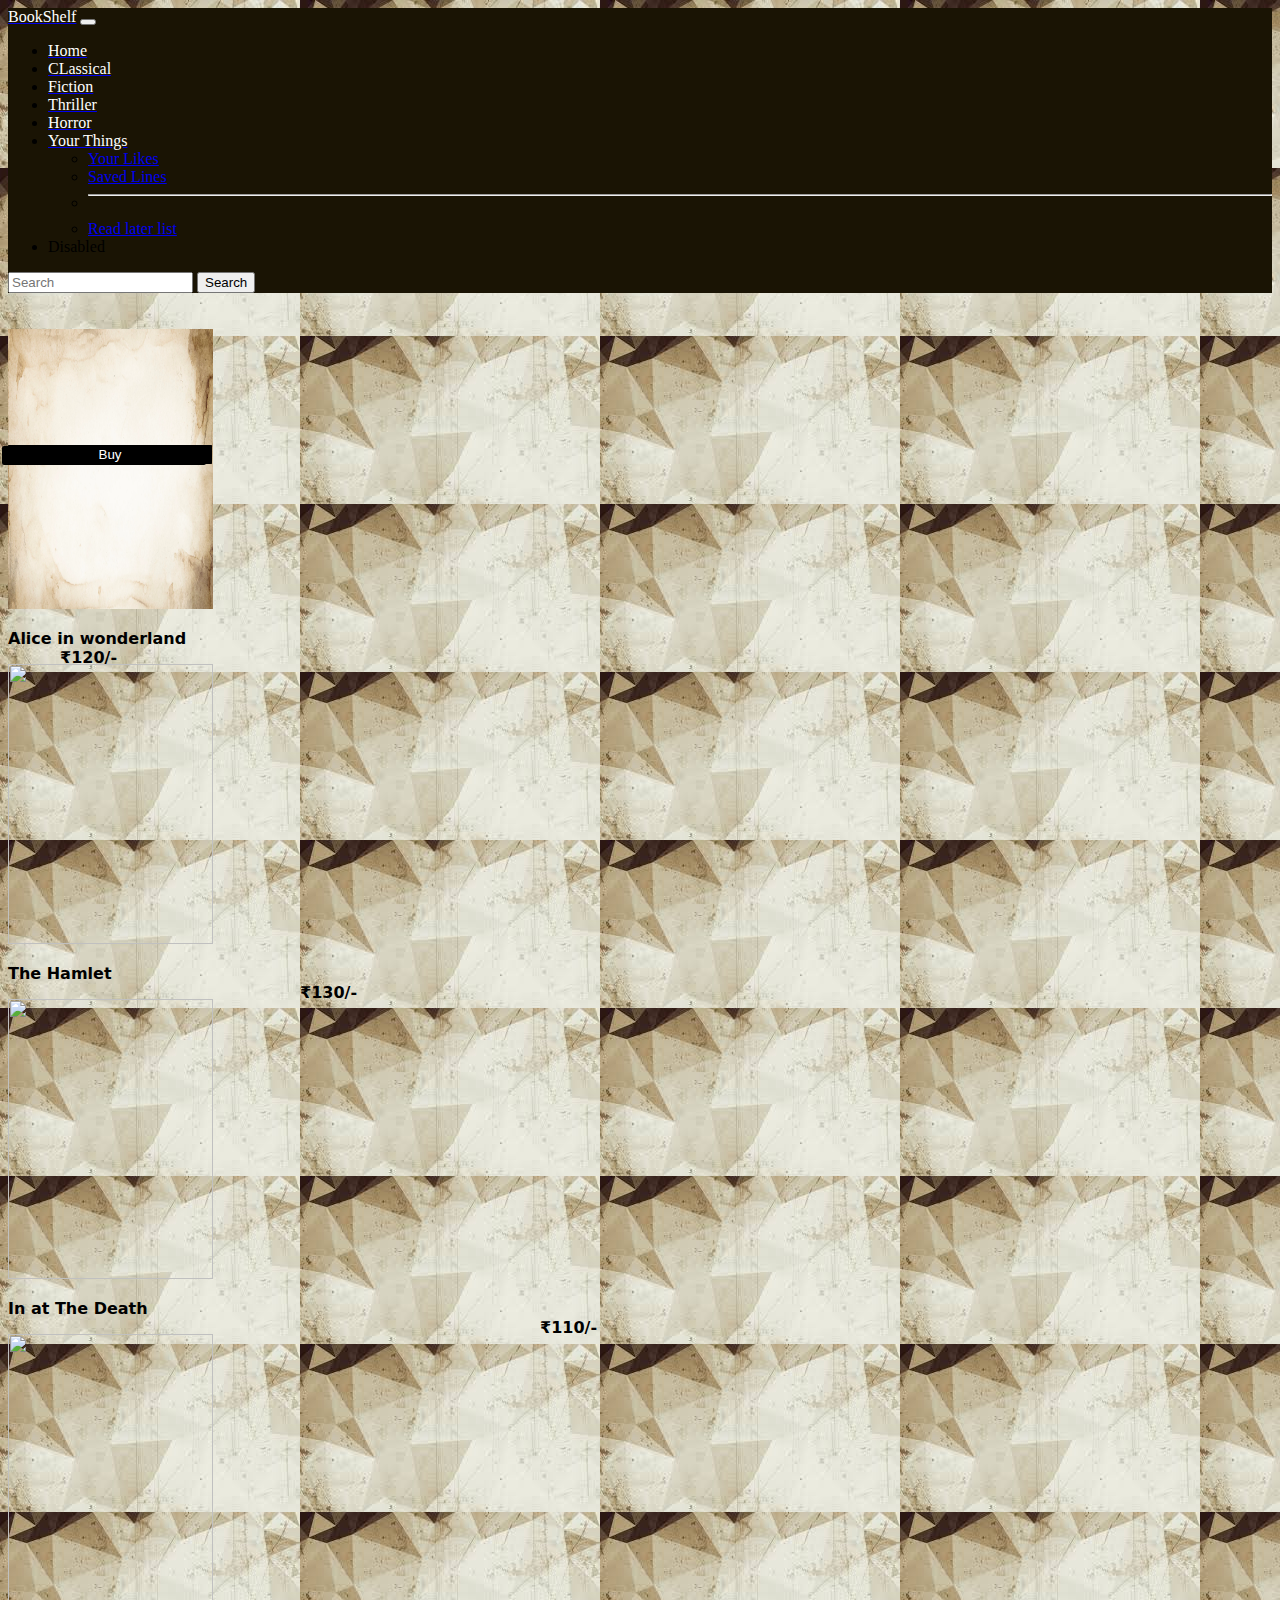
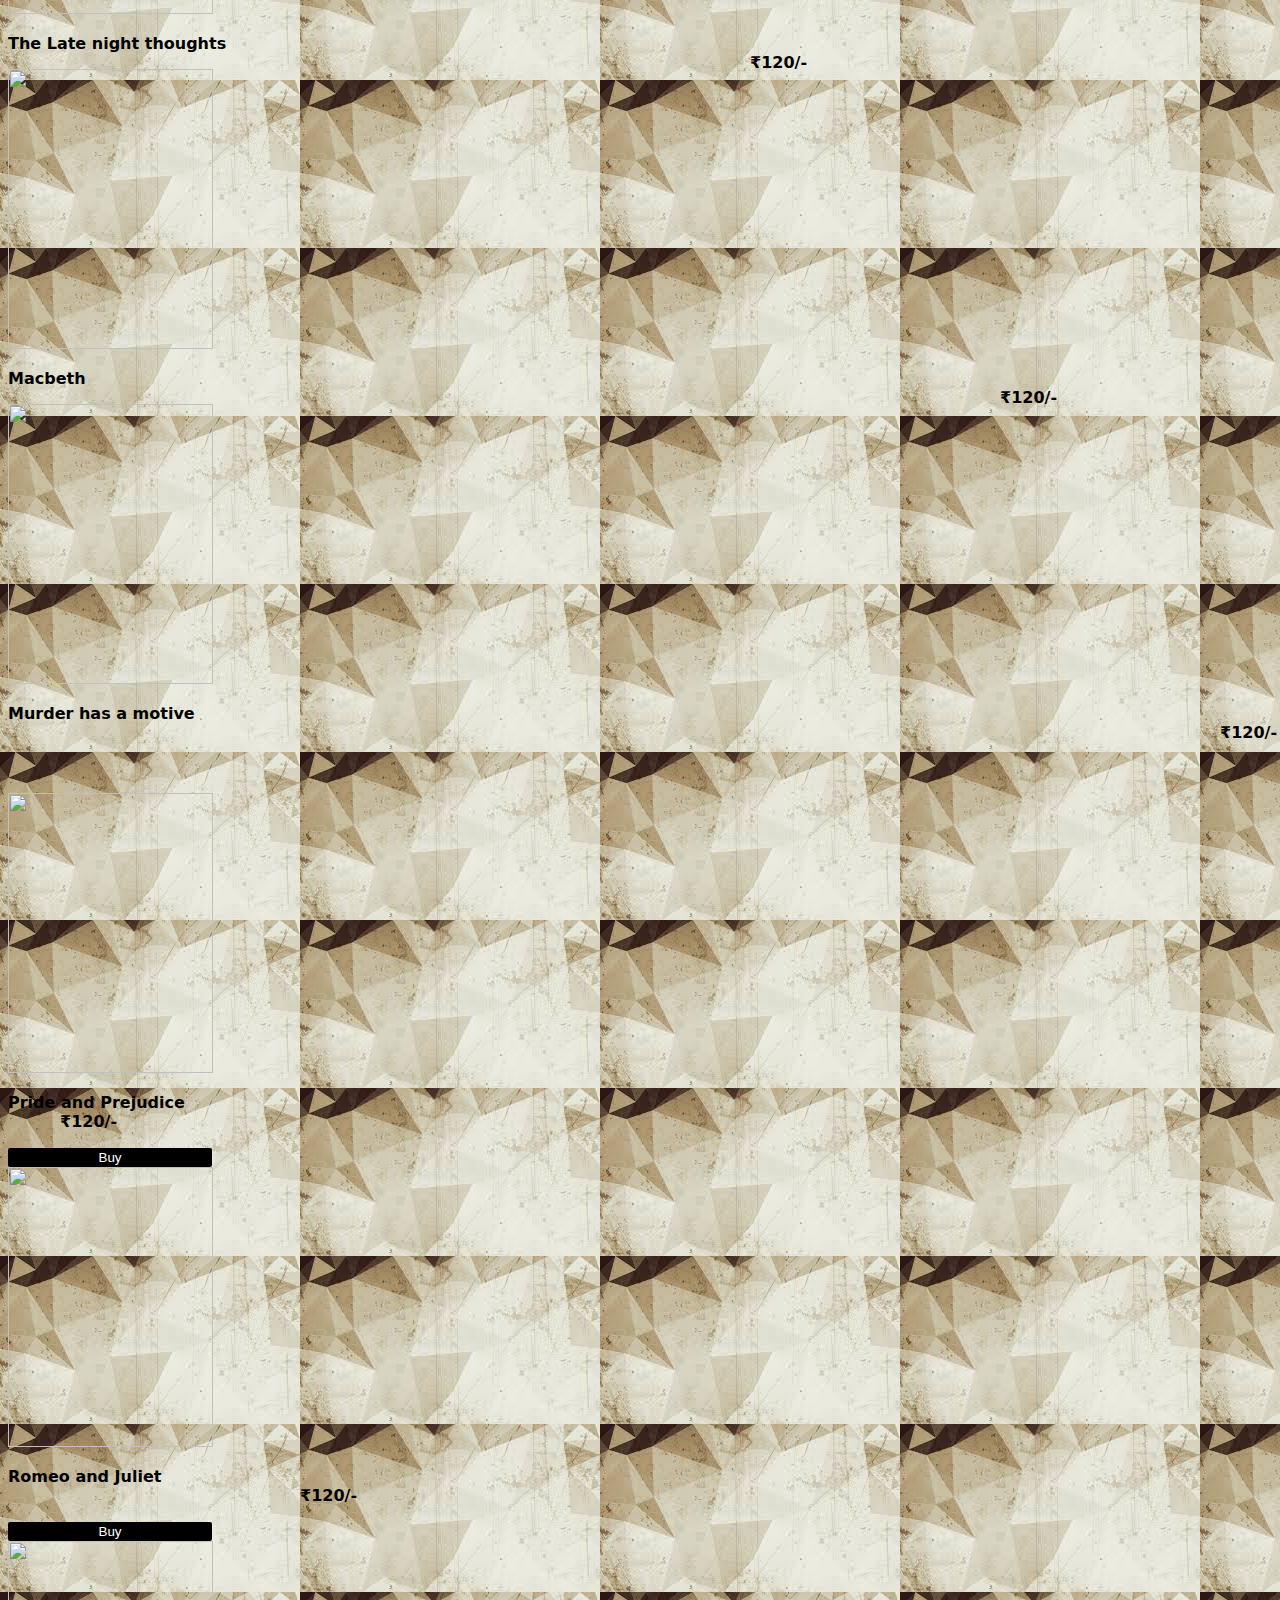
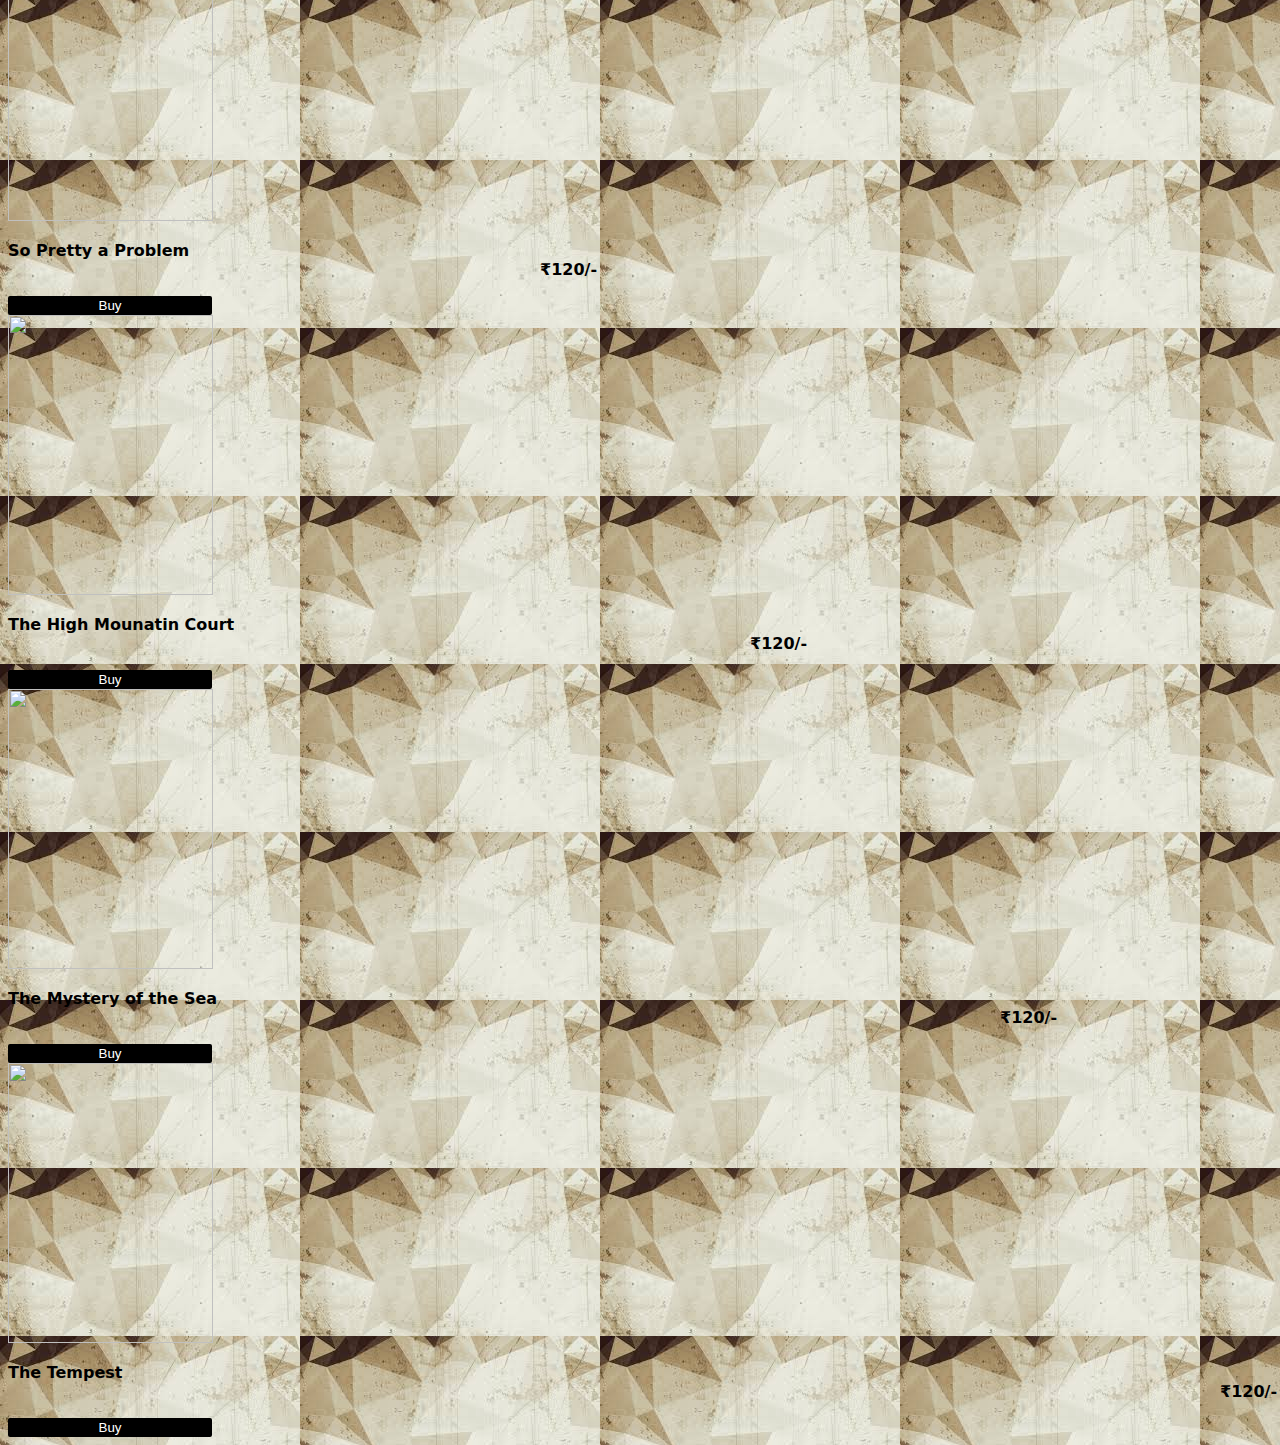
==== classical.html @ 40946846 "Update classical.html" ====
<!-- 
     <!DOCTYPE html>
     <html lang="en">
     <head>
        <meta charset="UTF-8">
        <meta http-equiv="X-UA-Compatible" content="IE=edge">
        <meta name="viewport" content="width=device-width, initial-scale=1.0">
        <title>Document</title>
        <link rel="stylesheet" href="style.css">
     </head>
     <body>
      
     </body>
     </html> -->


     <!DOCTYPE html>
     <html lang="en">
     <head>
         <meta charset="UTF-8">
         <meta http-equiv="X-UA-Compatible" content="IE=edge">
         <meta name="viewport" content="width=device-width, initial-scale=1.0">
         <title>Classical</title>
         <link href="https://cdn.jsdelivr.net/npm/bootstrap@5.2.0-beta1/dist/css/bootstrap.min.css" rel="stylesheet" integrity="sha384-0evHe/X+R7YkIZDRvuzKMRqM+OrBnVFBL6DOitfPri4tjfHxaWutUpFmBp4vmVor" crossorigin="anonymous">
         <script src="https://cdn.jsdelivr.net/npm/bootstrap@5.2.0-beta1/dist/js/bootstrap.bundle.min.js" integrity="sha384-pprn3073KE6tl6bjs2QrFaJGz5/SUsLqktiwsUTF55Jfv3qYSDhgCecCxMW52nD2" crossorigin="anonymous"></script>
         <link rel="stylesheet" href="paint1.css">
         <style>
             body{
                 background-image: url("vintage1.jpg");
             }
             .container
             {
                 margin: 0;
                 position: absolute;
                 top: 190px;
             }

             .cont 
             {
              background-color: rgb(26, 20, 4);
             }
             
     .narnia
     {
     
       height: 280px;
       width: 205px;
      
     
     }
     
     .image1
     {
       height: 280px;
       width: 205px;
      
     }
     
     .image2
     {
      height: 280px;
       width: 205px;
     }
     
     .image3,.image4,.image5,.image6,.image7
     {
       height: 280px;
       width: 205px;
       text-align: center;
     }
     
     /* .btn1:hover
     {
      background-color: rgb(68, 139, 115);
     } */
     
         </style>
     </head>
     <body>
         
         
         <nav class="navbar navbar-expand-lg bg-primary-light cont">
             <div class="container-fluid">
               <a class="navbar-brand" href="Index.html"><span style="color:rgb(255, 255, 255)">BookShelf</span></a>
               <button class="navbar-toggler" type="button" data-bs-toggle="collapse" data-bs-target="#navbarSupportedContent" aria-controls="navbarSupportedContent" aria-expanded="false" aria-label="Toggle navigation">
                 <span class="navbar-toggler-icon"></span>
               </button>
               <div class="collapse navbar-collapse" id="navbarSupportedContent">
                 <ul class="navbar-nav me-auto mb-2 mb-lg-0">
                   <li class="nav-item">
                     <a class="nav-link active" aria-current="page" href="Index.html"><span style="color:rgb(255, 255, 255)">Home</span></a>
                   </li>
                   <li class="nav-item">
                     <a class="nav-link" href="#"><span style="color:rgb(255, 255, 255)">CLassical</span></a>
                   </li>
                   <li class="nav-item">
                     <a class="nav-link" href="Fiction.html"><span style="color:rgb(255, 255, 255)">Fiction</span></a>
                   </li>
                   <li class="nav-item">
                     <a class="nav-link" href="thriller.html"><span style="color:rgb(255, 255, 255)">Thriller</span></a>
                   </li>
                   <li class="nav-item">
                     <a class="nav-link" href="Horror.html"><span style="color:rgb(255, 255, 255)">Horror</span></a>
                   </li>
     
                
                    
                   <li class="nav-item dropdown">
                     <a class="nav-link dropdown-toggle" href="#" id="navbarDropdown" role="button" data-bs-toggle="dropdown" aria-expanded="false"><span style="color:rgb(255, 255, 255)">Your Things</span>
                       
                     </a>
                     <ul class="dropdown-menu" aria-labelledby="navbarDropdown">
                       <li><a class="dropdown-item" href="#">Your Likes <i class="bi bi-heart"></i></a></li>
                       <li><a class="dropdown-item" href="#">Saved Lines <i class="bi bi-bookmark-fill"></i></a></li>
                       <li><hr class="dropdown-divider"></li>
                       <li><a class="dropdown-item" href="#">Read later list</a></li>
                     </ul>
                   </li>
                   <li class="nav-item">
                     <a class="nav-link disabled">Disabled</a>
                   </li>
                 </ul>
                 <form class="d-flex" role="search">
                   <input class="form-control me-2" type="search" placeholder="Search" aria-label="Search">
                   <button class="btn btn-outline-dark" type="submit">Search</button>
                 </form>
               </div>
             </div>
           </nav>
           <br>
           <br>
           
     
                 
           
     
     
           
             
               <div class="row">
               <div class="col-6  a col-md-3 col-lg-2 last ">
                 <a href="D:\Web Development\Book Store\Classical Tails\Alice in Wonderland\alice in wonderland.html"><img src="vintage.jpg" alt="" class="narnia"></a>
                 <p class="sentance1">Alice in wonderland <br><b class="price1 c">₹120/-</b></p>
                 
                <input type="button" value="Buy" class="btn1">
               </div>
               <div class="col-6 b col-md-3  col-lg-2 last">
                 <a href="D:\Web Development\Book Store\Classical Tails\Hamlet\Hamlet.html"><img src="\Classicals\hamlet.jpg" alt="" class="image1"></a>
                 <p class="sentance2">The Hamlet<br><b class="price2 c">₹130/-</b></p>
                 <input type="button" value="Buy" class="btn2">
               </div>
               <div class="col-6 bn col-md-3 col-lg-2 last">
                <a href="D:\Web Development\Book Store\Classical Tails\In at the death\In at the death.html"> <img src="\Book Store\Classicals\in at the death.jpg" alt="" class="image2"></a>
                 <p class="sentance3">In at The Death<br><b class="price3 c">₹110/-</b></p>
                 <input type="button" value="Buy" class="btn3">
               </div>
               <div class="col-6 c col-md-3 col-lg-2 last">
                 <a href="D:\Web Development\Book Store\Classical Tails\The Late Night Thoughts\The Late Night Thoughts.html"><img src="\Book Store\Classicals\late night thoughts.png" alt="" class="image3"></a>
                 <p class="sentance4">The Late night thoughts<br><b class="price4 c">₹120/-</b></p>
                 <input type="button" value="Buy" class="btn4">
               </div>
               <div class="col-6 d col-md-3 col-lg-2 last">
                 <a href="D:\Web Development\Book Store\Classical Tails\Macbeth\Macbeth.html"><img src="\Book Store\Classicals\Macbeth.jpg" alt="" class="image4"></a>
                 <p class="sentance5">Macbeth<br><b class="price5 c">₹120/-</b></p>
                 <input type="button" value="Buy" class="btn5">
               </div>
               <div class="col-6 e col-md-3 col-lg-2 last">
                 <a href="D:\Web Development\Book Store\Classical Tails\Murder has a motive\Murder has a motive.html"><img src="\Book Store\Classicals\murder has a motive.jpg" alt="" class="image5"></a>
                 <p class="sentance6">Murder has a motive<br><b class="price6 c">₹120/-</b></p>
                 <input type="button" value="Buy" class="btn6">
               </div>
              <div class="row">
                <br><br><br>
                </div>
               </div>
               <div class="row">
               <div class="col-6 d col-md-3 col-lg-2 last">
                 <a href=" D:\Web Development\Book Store\Classical Tails\Pride and Prejudice\Pride and Prejudice.html"><img src="\Book Store\Classicals\pride and prejudice.jpg" alt="" class="image6"></a>
                 <p class="sentance7">Pride and Prejudice<br><b class="price7 c">₹120/-</b></p>
                 <input type="button" value="Buy" class="btn7">
               </div>
               <div class="col-6 d col-md-3 col-lg-2 last">
                 <a href="D:\Web Development\Book Store\Classical Tails\Romeo and Juliet\Romeo and Juliet.html"><img src="\Book Store\Classicals\romeo and juliet.jpg" alt="" class="image6"></a>
                 <p class="sentance8">Romeo and Juliet<br><b class="price8 c">₹120/-</b></p>
                 <input type="button" value="Buy" class="btn8">
               </div>
               <div class="col-6 d col-md-3 col-lg-2 last">
                 <a href="D:\Web Development\Book Store\Classical Tails\So Pretty A Problem\So Pretty a problem.html"><img src="\Book Store\Classicals\so pretty a problem.jpg" alt="" class="image6"></a>
                 <p class="sentance9">So Pretty a Problem <br><b class="price9 c">₹120/-</b></p>
                 <input type="button" value="Buy" class="btn9">
               </div>
              
     
               <div class="col-6 d col-md-3 col-lg-2 last">
                 <a href="D:\Web Development\Book Store\Classical Tails\A High Mountain Court\A high mountain court.html"><img src="\Book Store\Classicals\the high mountain court.jpg" alt="" class="image6"></a>
                 <p class="sentance10">The High Mounatin Court<br><b class="price10 c">₹120/-</b></p>
                 <input type="button" value="Buy" class="btn10">
               </div>
     
               <div class="col-6 d col-md-3 col-lg-2 last">
                <a href="D:\Web Development\Book Store\Classical Tails\The Mystery of the Sea\The Mystery of the Sea.html" ><img src="\Book Store\Classicals\the mystery of the sea.jpg" alt="" class="image6"></a>
                 <p class="sentance11" >The Mystery of the Sea<br><b class="price11 c">₹120/-</b></p>
                 <input type="button" value="Buy" class="btn11">
               </div>
               
               <div class="col-6 d col-md-3 col-lg-2 last">
                 <a href="D:\Web Development\Book Store\Classical Tails\The Tempest\The Tempest.html"><img src="\Book Store\Classicals\The Tempest.jpg" alt="" class="image6"></a>
                 <p class="sentance12" >The Tempest<br><b class="price12 c">₹120/-</b></p>
                 <input type="button" value="Buy" class="btn12">
               </div>

               
                </div>
     
     
               
              
             
           </div>
         
     
        
           <!--<div class="container">
             <div class="row">
               <div class="col">
                 <div class="col-3"> <img src="C:\Users\Althaf Shaik\Desktop\Book Store\Books\Narnia.jpg" alt="Narnia" style="height:250px"></div>
               </div>
               <div class="col">
                 2 of 3
               </div>
               <div class="col">
                 3 of 3
               </div>
             </div>-->
     
           
     
     </body>
     </html>
---- paint1.css ----
p 
{
    font-weight: bold;
    color: black;
    font-family: system-ui, -apple-system, BlinkMacSystemFont, 'Segoe UI', Roboto, Oxygen, Ubuntu, Cantarell, 'Open Sans', 'Helvetica Neue', sans-serif;
}
/* .last:hover
{
  background-color: rgb(0, 0, 0);
  cursor: pointer;
  
} */

.btn1 
{
  position: absolute;
  
  top:426px;
  left: 2px;
  padding: 2px;
  width: 204px;

  background-color:rgb(0, 0, 0);
  
  margin-top: 20px;
  color: white;
  border-radius: 2px;
  border: none;
}
.btn1:hover
{
background-color: rgb(17, 15, 15);
}
.btn2,.btn3,.btn4,.btn5,.btn6
{
  
  position: absolute;
  margin-top: 20px;

  background-color:rgb(0, 0, 0);
  color: white;
  top:425px;

  border-radius: 2px;
  border: none;
}


.btn2,.btn3,.btn4,.btn5,.btn6,.btn7,.btn8,.btn9,.btn10,.btn11,.btn12 
{
  padding: 2px;
  width: 204px;
  margin-top: 20px;
  border-radius: 2px solid black;
  color: white;
  background-color:rgb(0, 0, 0);
  border-radius: 2px;
  
  border: none;
}
.btn2:hover 
{
  background-color: rgb(17, 15, 15);
}.btn3:hover
{
  background-color: rgb(17, 15, 15);
}
.btn4:hover 
{
  background-color: rgb(17, 15, 15);
}
.btn5:hover 
{
  background-color: rgb(17, 15, 15);
}

.btn6:hover 
{
  background-color: rgb(17, 15, 15);
}
.btn7:hover 
{
  background-color: rgb(17, 15, 15);
}

.btn8:hover
{
  background-color: rgb(17, 15, 15);
}
.btn8:hover 
{
  background-color: rgb(17, 15, 15);
}

.btn9:hover 
{
  background-color: rgb(17, 15, 15);
}
.btn10:hover 
{
  background-color: rgb(17, 15, 15);
}
.btn11:hover 
{
  background-color: rgb(17, 15, 15);
}

.btn12:hover
{
  background-color: rgb(17, 15, 15);
}
.price1 
{
  position: absolute;
  left: 60px;
}

.price2 
{
  position: absolute;
  left:300px
}

.price3 
{
  position: absolute;
  left:540px;
} 
.price4 
{
  position: absolute;
  left:750px;
}

.price5 
{
  position: absolute;
  left: 1000px;
}

.price6
{
  position: absolute;
  left: 1220px;
}





.price7 
{
  position: absolute;
  left: 60px;
}

.price8
{
  position: absolute;
  left:300px
}

.price9
{
  position: absolute;
  left:540px;
} 
.price10
{
  position: absolute;
  left:750px;
}

.price11
{
  position: absolute;
  left: 1000px;
}

.price12
{
  position: absolute;
  left: 1220px;
}
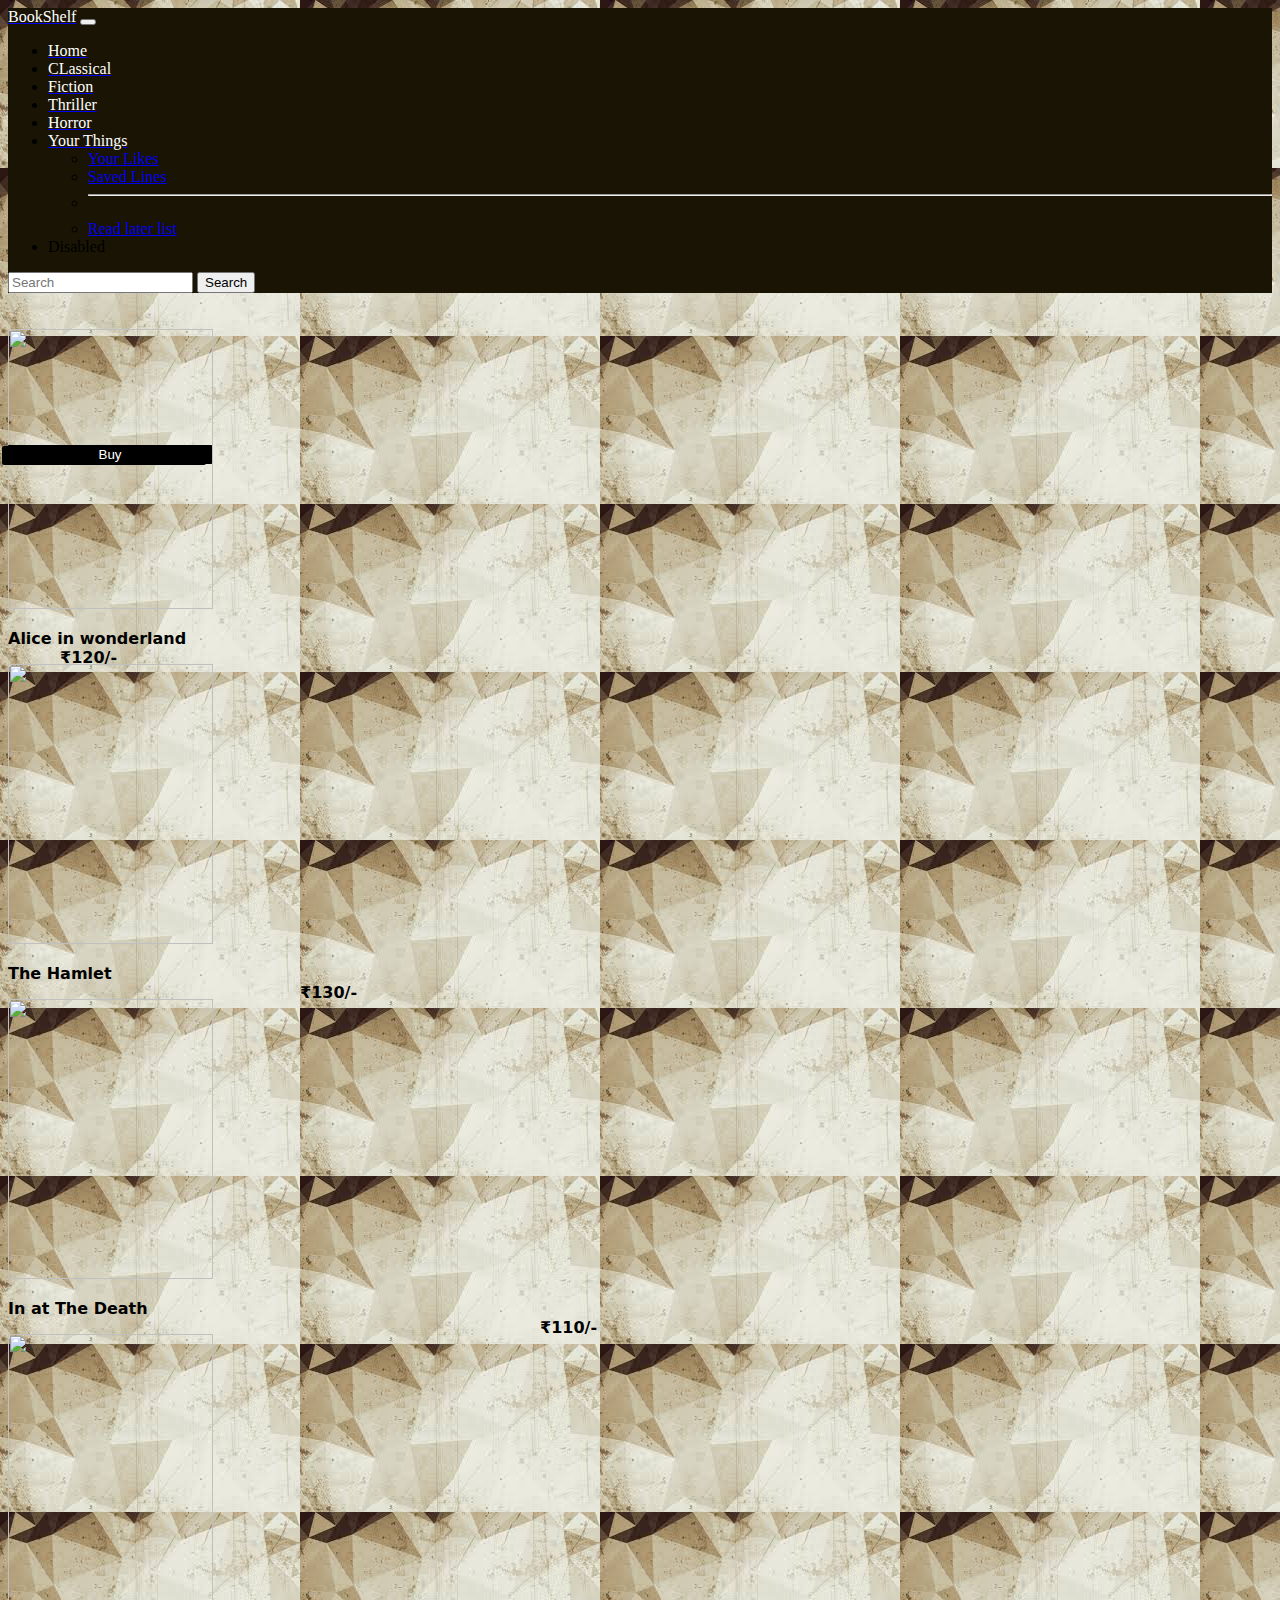
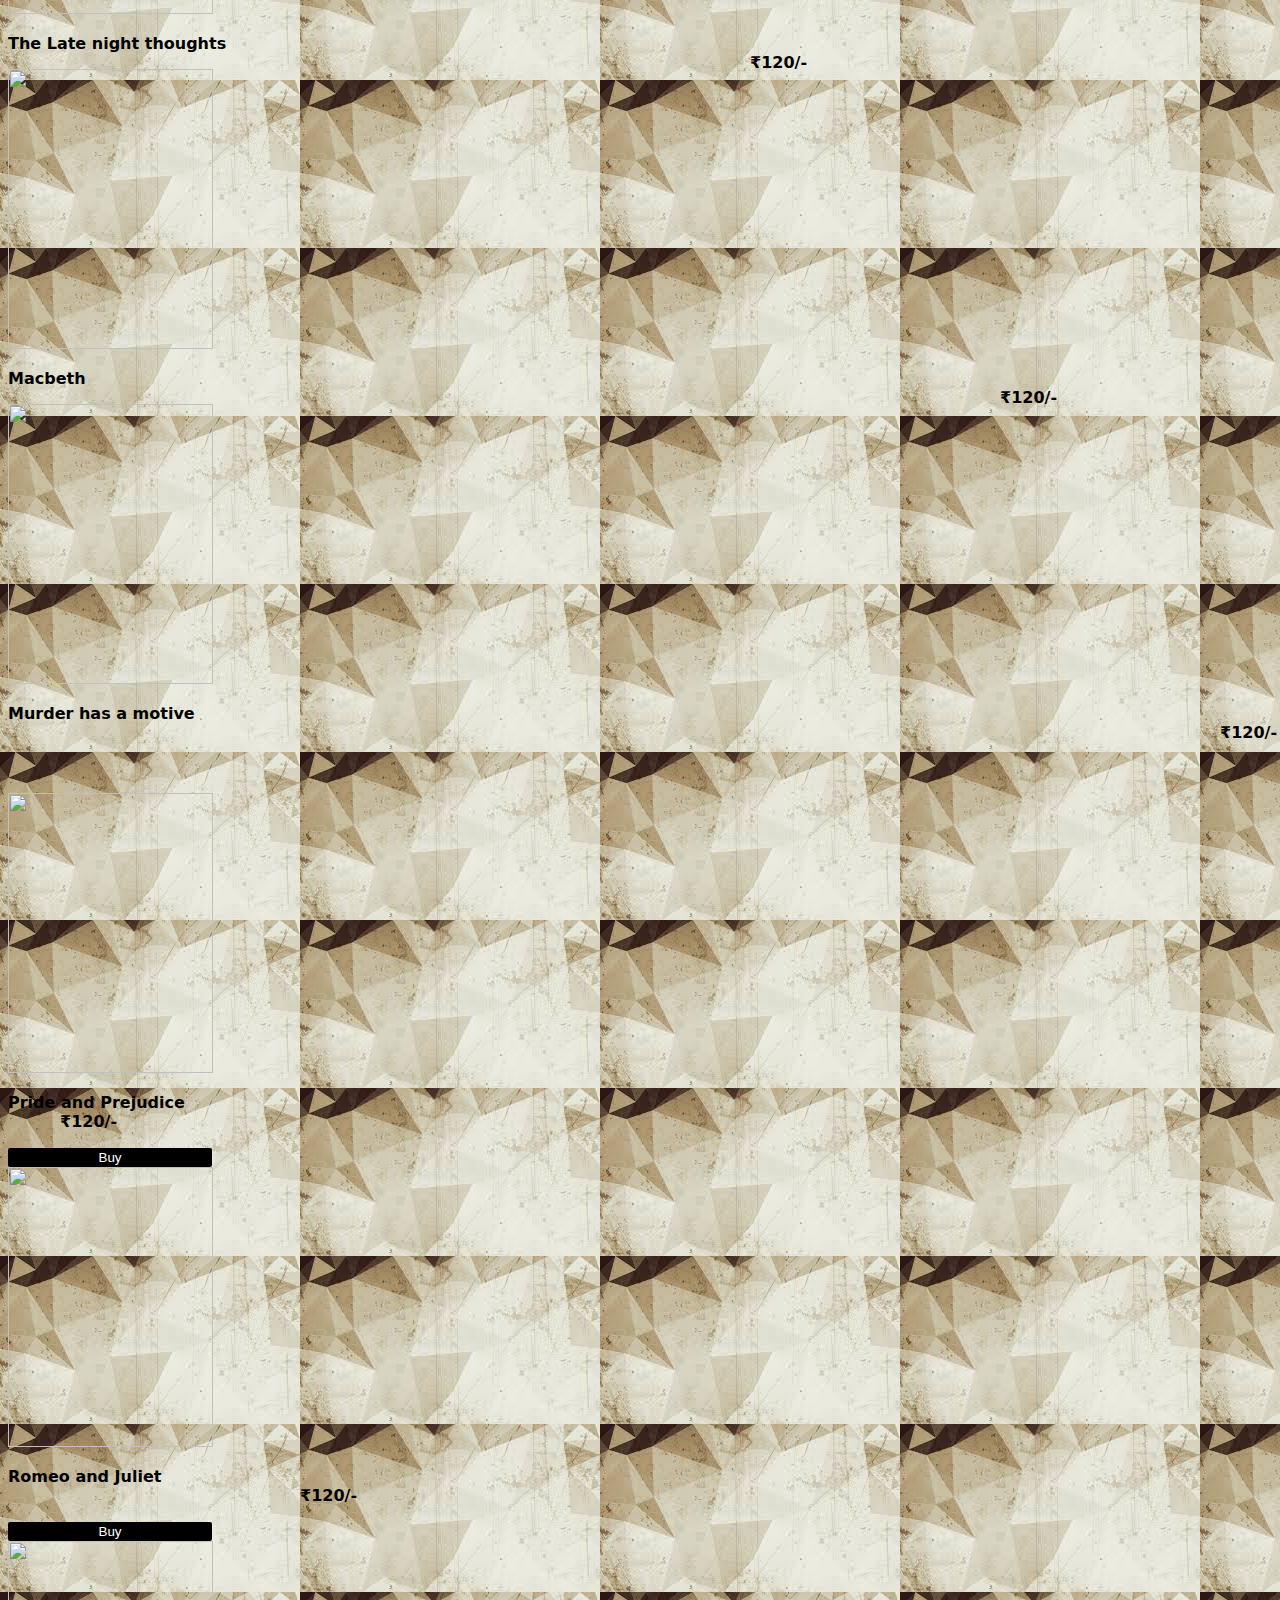
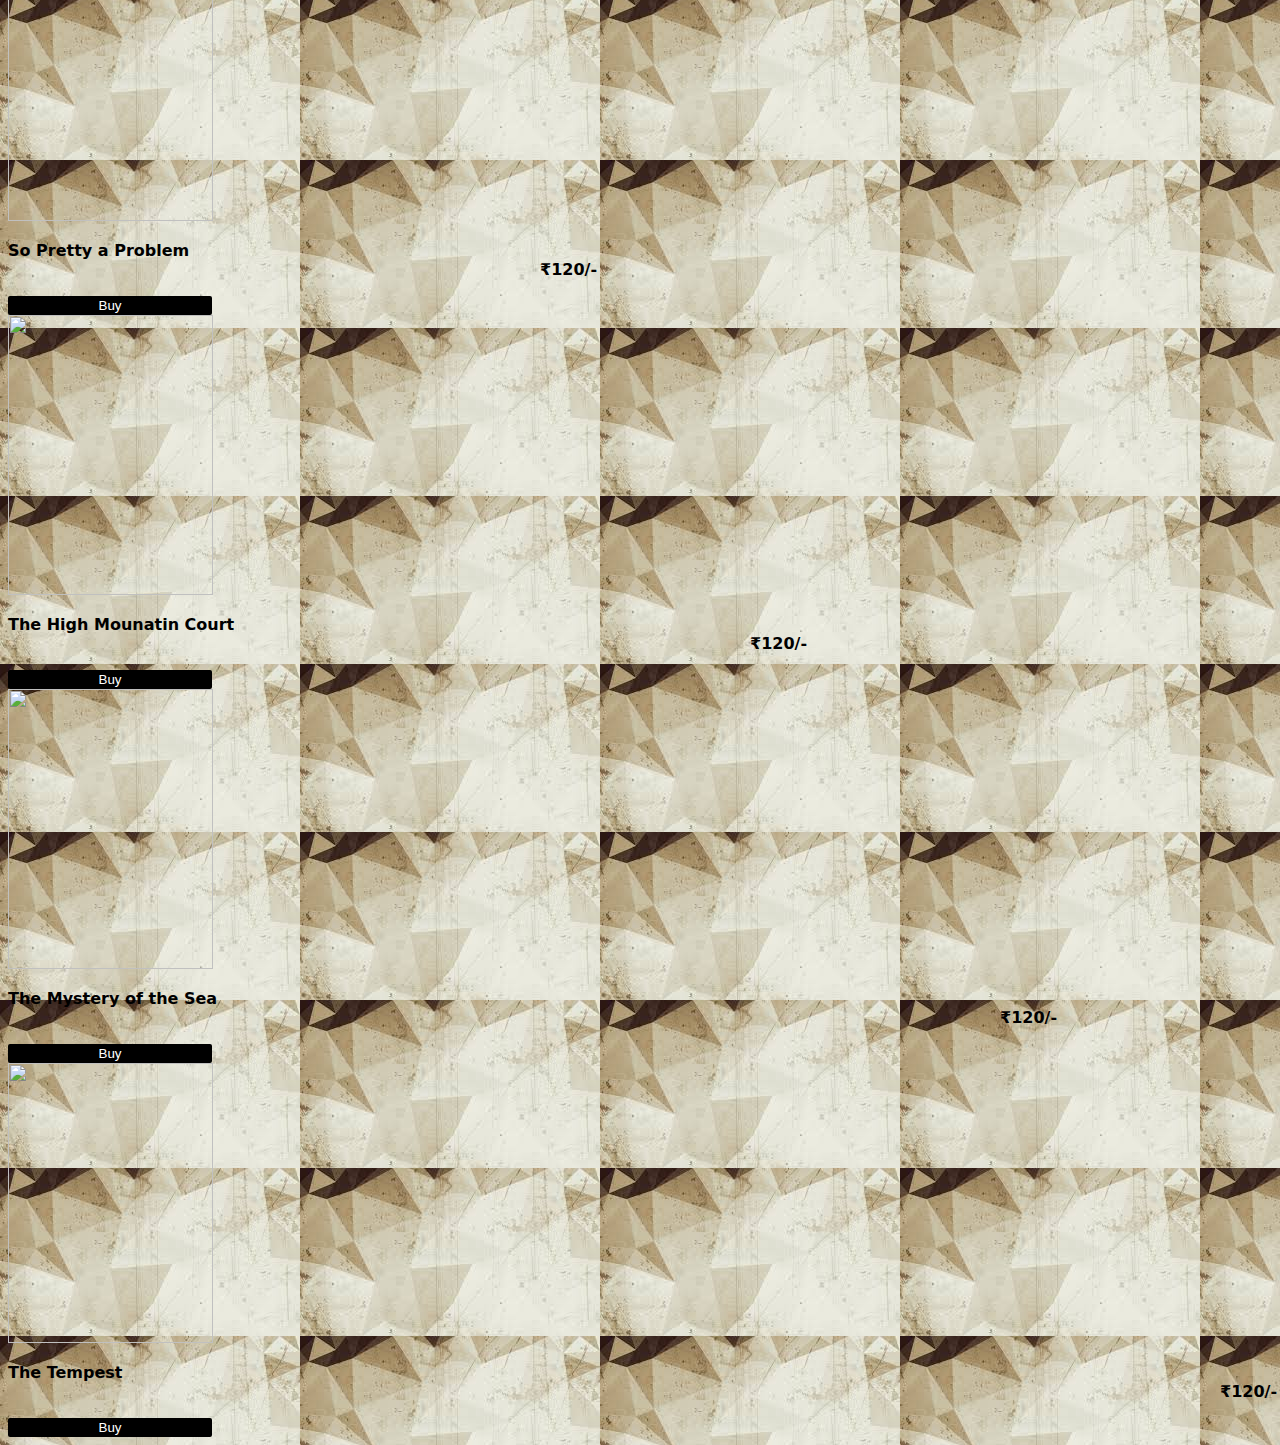
==== commit 6f7ac07f: "Update classical.html" ====
--- a/classical.html
+++ b/classical.html
@@ -139,7 +139,7 @@
              
                <div class="row">
                <div class="col-6  a col-md-3 col-lg-2 last ">
-                 <a href="D:\Web Development\Book Store\Classical Tails\Alice in Wonderland\alice in wonderland.html"><img src="vintage.jpg" alt="" class="narnia"></a>
+                 <a href="D:\Web Development\Book Store\Classical Tails\Alice in Wonderland\alice in wonderland.html"><img src="https://github.com/Althaf47/Book-Shelf/blob/main/Classical%20Tails/Alice%20in%20Wonderland/vintage2.png?raw=true" alt="" class="narnia"></a>
                  <p class="sentance1">Alice in wonderland <br><b class="price1 c">₹120/-</b></p>
                  
                 <input type="button" value="Buy" class="btn1">
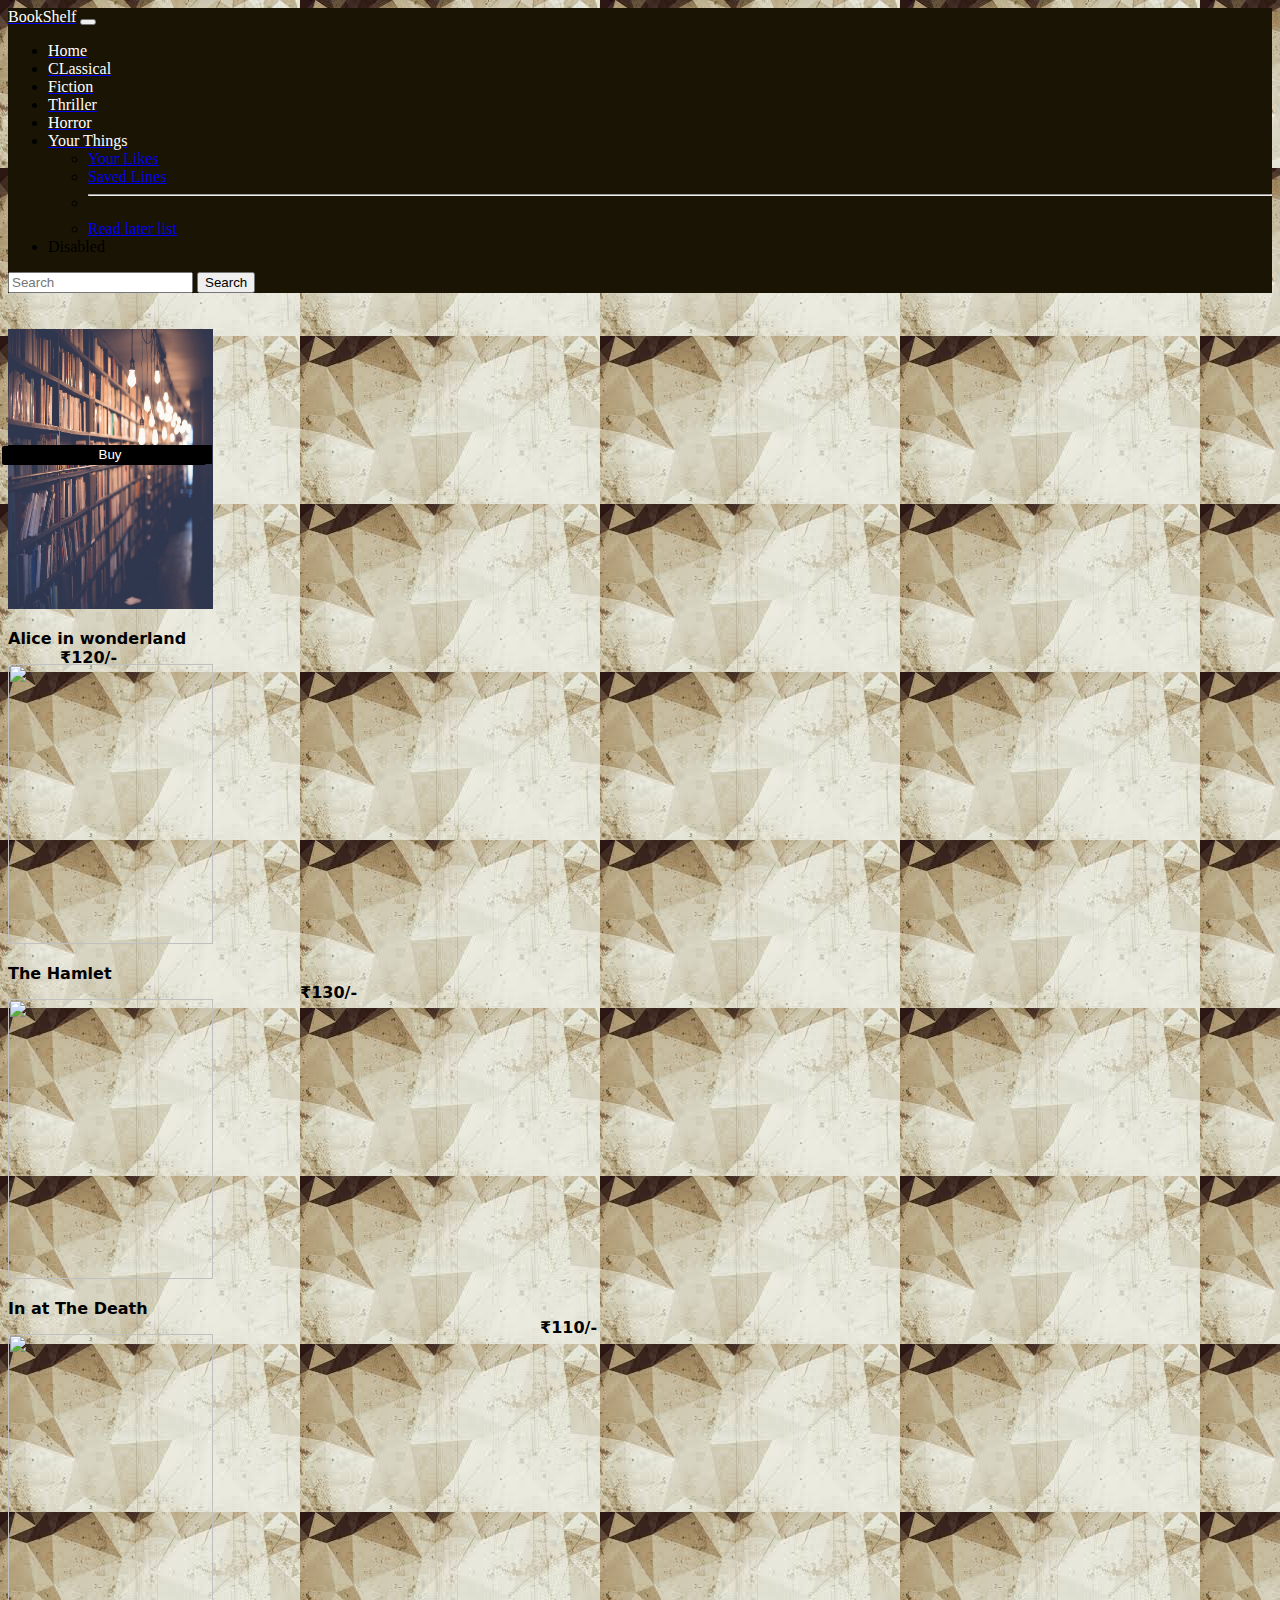
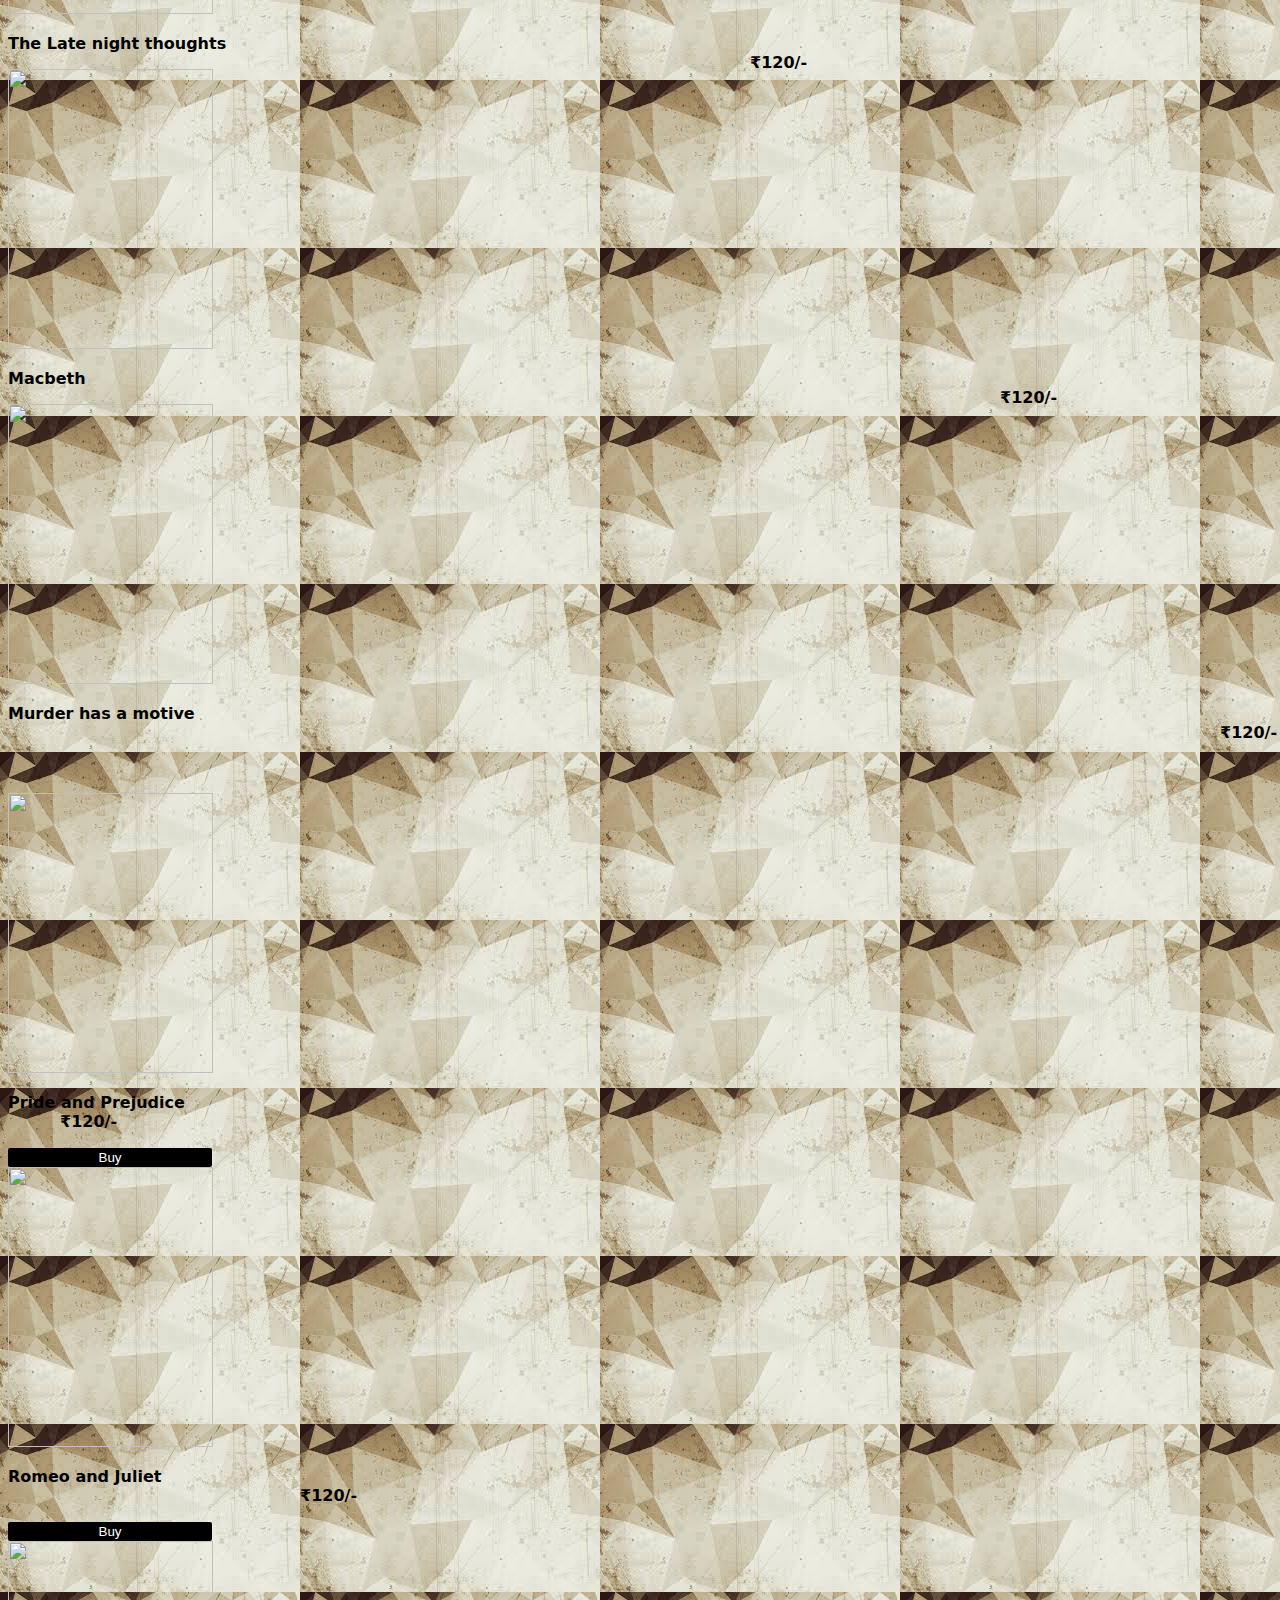
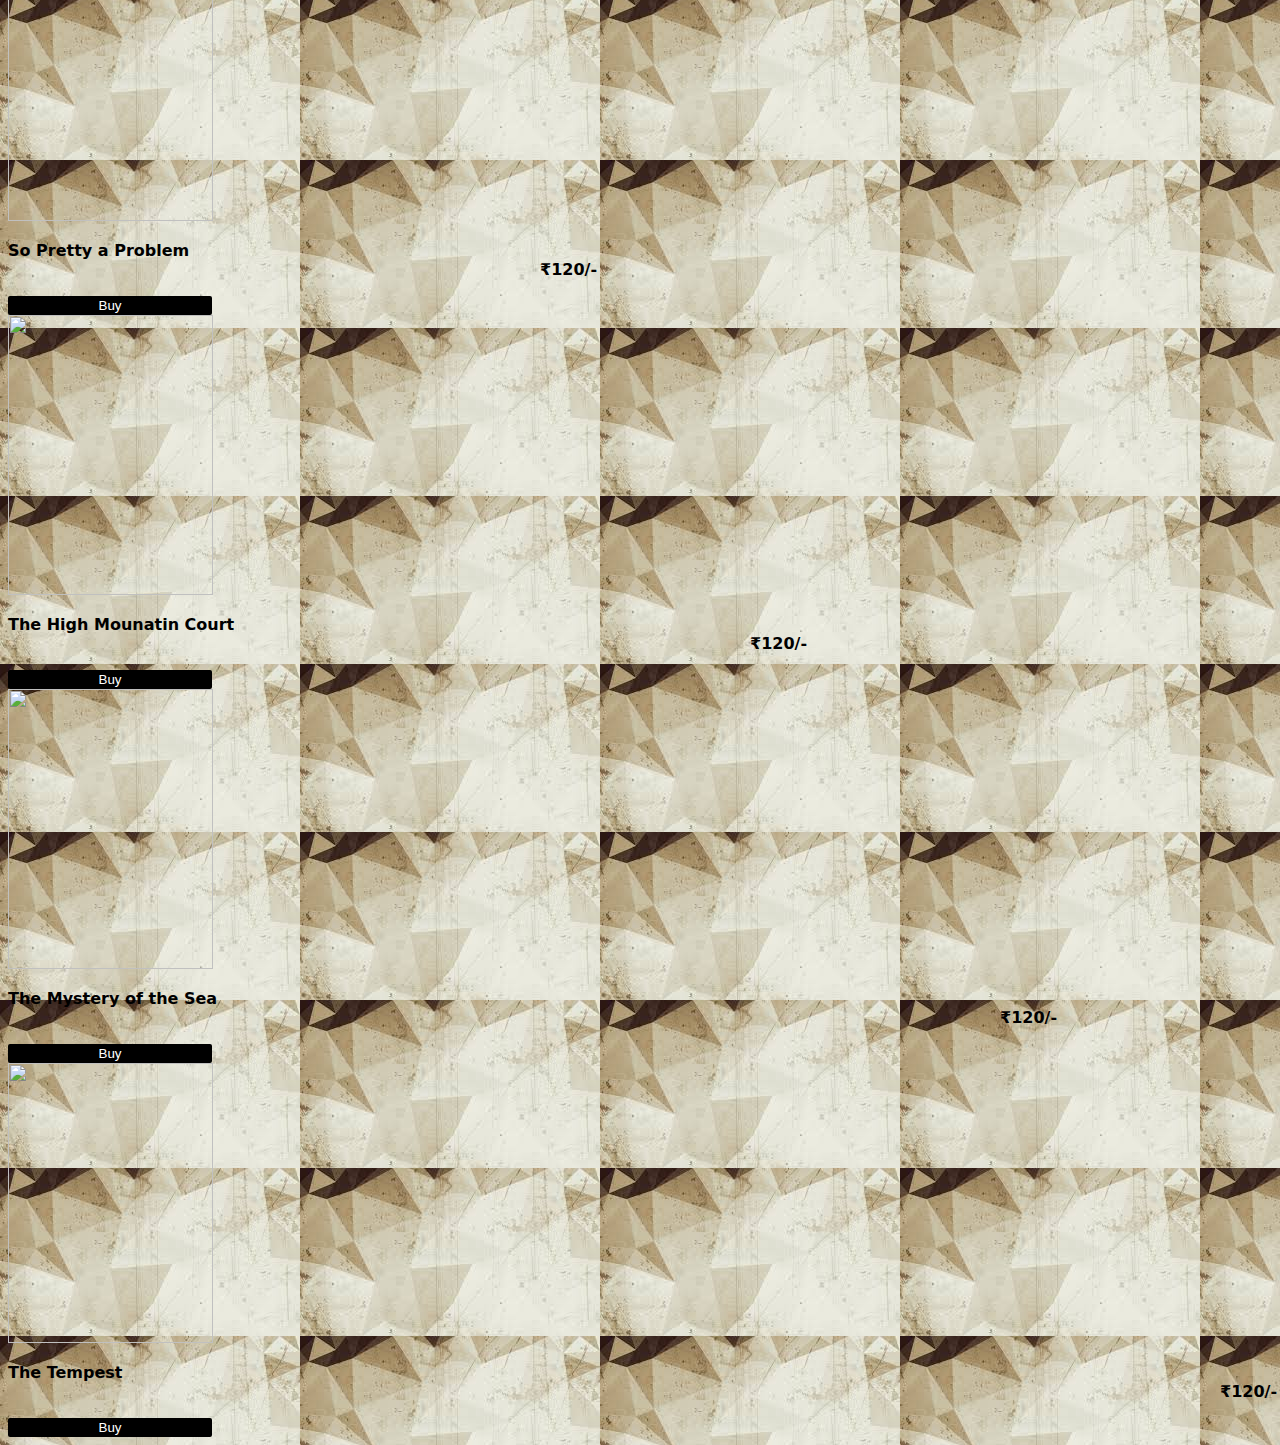
==== commit 412ee26f: "Update classical.html" ====
--- a/classical.html
+++ b/classical.html
@@ -139,7 +139,7 @@
              
                <div class="row">
                <div class="col-6  a col-md-3 col-lg-2 last ">
-                 <a href="D:\Web Development\Book Store\Classical Tails\Alice in Wonderland\alice in wonderland.html"><img src="https://github.com/Althaf47/Book-Shelf/blob/main/Classical%20Tails/Alice%20in%20Wonderland/vintage2.png?raw=true" alt="" class="narnia"></a>
+                 <a href="D:\Web Development\Book Store\Classical Tails\Alice in Wonderland\alice in wonderland.html"><img src="book.jpg" alt="" class="narnia"></a>
                  <p class="sentance1">Alice in wonderland <br><b class="price1 c">₹120/-</b></p>
                  
                 <input type="button" value="Buy" class="btn1">
